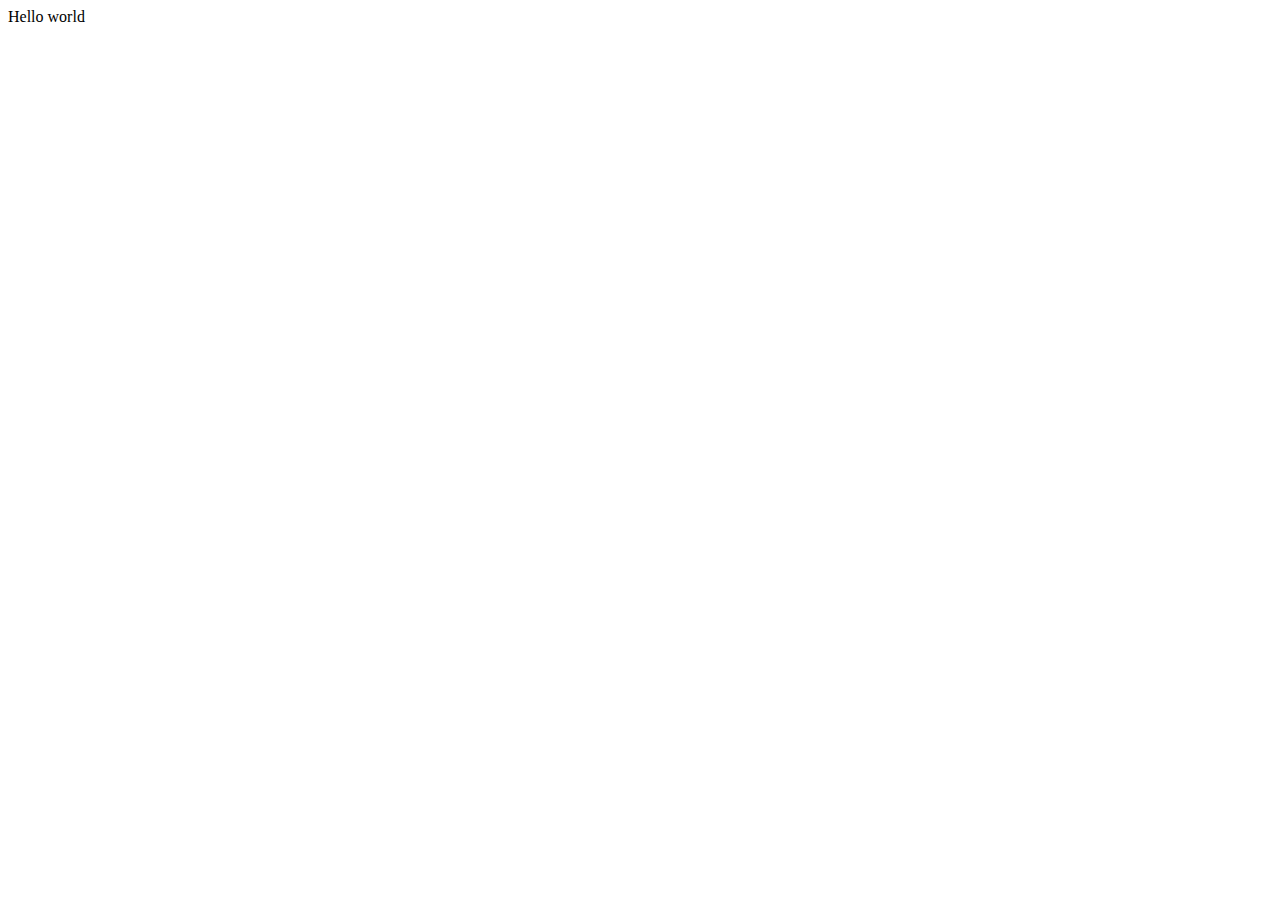
==== index.html @ 0292f8bd "Estructura base" ====
<!DOCTYPE html>
<html>

<head>
  <meta charset="utf-8">
  <meta name="viewport" content="width=device-width">
  <title>replit</title>
</head>

<body>
  Hello world

  <!--
  This script places a badge on your repl's full-browser view back to your repl's cover
  page. Try various colors for the theme: dark, light, red, orange, yellow, lime, green,
  teal, blue, blurple, magenta, pink!
  -->
  <script src="https://replit.com/public/js/replit-badge-v2.js" theme="dark" position="bottom-right"></script>
</body>

</html>
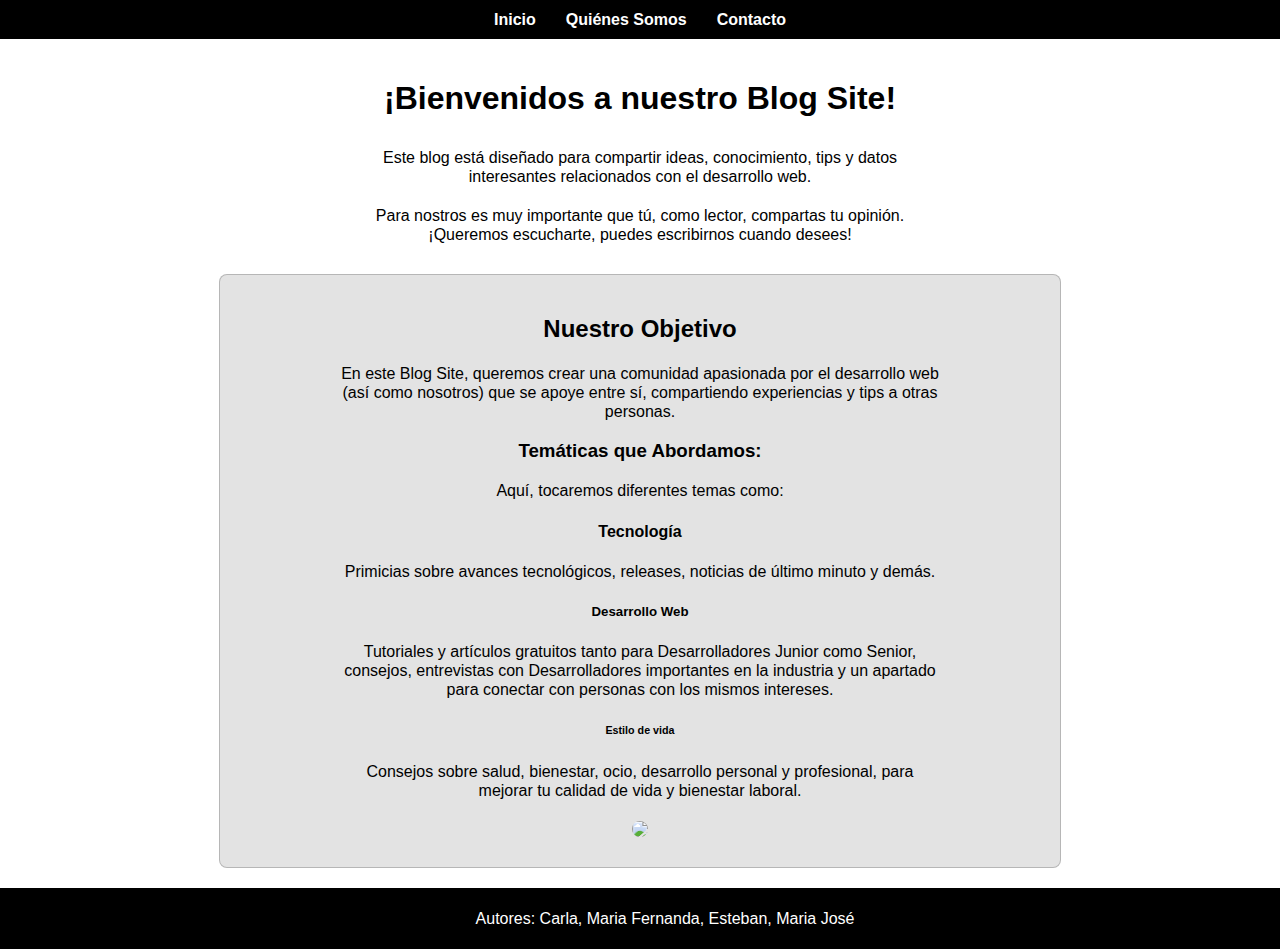
==== commit ffefba3d: "Css modifed 4" ====
--- a/index.html
+++ b/index.html
@@ -4,11 +4,56 @@
 <head>
   <meta charset="utf-8">
   <meta name="viewport" content="width=device-width">
-  <title>replit</title>
+  <title>Blog Site - Página de Inicio</title>
+  <link rel="stylesheet" href="style.css">
 </head>
 
 <body>
-  Hello world
+  <header>
+   <nav>
+     <ul>
+        <li><a href="./index.html">Inicio</a></li>
+        <li><a href="./quienes-somos.html">Quiénes Somos</a></li>
+        <li><a href="./contacto.html">Contacto</a></li>
+     </ul>
+   </nav>
+</header>
+
+<section>
+  <h1>¡Bienvenidos a nuestro Blog Site!</h1>
+  <p>Este blog está diseñado para compartir ideas, conocimiento, tips y datos interesantes relacionados con el desarrollo web.</p>
+  <p>Para nostros es muy importante que tú, como lector, compartas tu opinión. ¡Queremos escucharte, puedes escribirnos cuando desees!</p>
+
+  <div class="content">
+    <div class="text">
+      <h2>Nuestro Objetivo</h2>
+      <p>En este Blog Site, queremos crear una comunidad apasionada por el desarrollo web (así como nosotros) que se apoye entre sí, compartiendo experiencias y tips a otras personas.</p>
+
+      <h3>Temáticas que Abordamos:</h3>
+      <p>Aquí, tocaremos diferentes temas como:</p>
+
+      <h4>Tecnología</h4>
+      <p>Primicias sobre avances tecnológicos, releases, noticias de último minuto y demás.</p>
+      
+      <h5>Desarrollo Web</h5>
+      <p>Tutoriales y artículos gratuitos tanto para Desarrolladores Junior como Senior, consejos, entrevistas con Desarrolladores importantes en la industria y un apartado para conectar con personas con los mismos intereses. </p>
+
+      <h6>Estilo de vida</h6>
+      <p>Consejos sobre salud, bienestar, ocio, desarrollo personal y profesional, para mejorar tu calidad de vida y bienestar laboral.</p>
+
+    </div>
+    <div class="image">
+      <img src="/Pic/comunidad-de-desarrolladores-1.png"
+    </div>
+  </div>
+</section>
+
+<footer>
+  <ul>
+    <p>Autores: Carla, Maria Fernanda, Esteban, Maria José</p>
+  </ul>
+</footer>
+
 
   <!--
   This script places a badge on your repl's full-browser view back to your repl's cover
--- a/style.css
+++ b/style.css
@@ -0,0 +1,165 @@
+html {
+  height: 100%;
+  width: 100%;
+}
+
+body {
+  font-family: 'Poppins', sans-serif;
+  line-height: 1.2;
+  background-color: #ffffff;
+  margin: 0;
+  padding: 0;
+}
+
+.container {
+  flex: 1;
+  background-color: rgba(200, 200, 200, 0.5);
+}
+
+nav {
+  background-color: #000000;
+  padding: 10px;
+}
+
+nav ul {
+  list-style-type: none;
+  margin: 0;
+  padding: 0;
+  display: flex;
+  justify-content: center;
+}
+
+nav li {
+  margin: 0 15px;
+}
+
+nav a {
+  color: white;
+  text-decoration: none;
+  font-weight: bold;
+}
+
+nav a:hover {
+  text-decoration: underline;
+}
+
+main {
+  padding: 20px;
+  text-align: center;
+}
+
+main p {
+  background-color: #f4f4f4;
+  border: 1px solid #ddd;
+  border-radius: 10px;
+  padding: 15px;
+  max-width: 800px;
+  margin: 20px auto;
+}
+
+form {
+  display: flex;
+  flex-direction: column;
+  align-items: center;
+  background-color: #cbc4c479;
+  padding: 30px;
+  border-radius: 12px;
+  box-shadow: 0 4px 8px rgba(0,0,0,0.1);
+  max-width: 600px;
+  margin: 30px auto;
+}
+
+form input[type="text"],
+form input[type="email"],
+form textarea {
+  width: 100%;
+  padding: 15px;
+  border: 1px solid #ddd;
+  border-radius: 8px;
+  margin-bottom: 20px;
+  font-size: 16px;
+}
+
+form textarea {
+  resize: vertical;
+  min-height: 150px;
+}
+
+h1, p {
+  text-align: center;  
+  margin: 20px 0;
+}
+
+p {
+  max-width: 600px; 
+  margin: 10px auto; 
+}
+
+footer {
+  background-color: #000000;
+  color: white;
+  text-align: center;
+  padding: 5px;
+  width: 100%;
+  position: static;
+}
+
+.image {
+  display: flex;
+  justify-content: center;
+  align-items: center;
+  width: 100%;
+  padding: 10px; 
+}
+
+.image img {
+  max-width: 100%;
+  height: auto;
+  max-height: 450px; 
+  object-fit: cover; 
+  border-radius: 8px; 
+}
+
+/* Contenedor de la sección */
+section {
+  display: flex;
+  flex-direction: column;
+  align-items: center;
+  padding: 20px;
+  max-width: 800px;
+  margin: 0 auto; /* Centra el contenedor en el centro de la página */
+  text-align: center; /* Centra el texto dentro de la sección */
+}
+
+/* Contenedor de la sección */
+section {
+  display: flex;
+  flex-direction: column;
+  align-items: center;
+  padding: 20px;
+  max-width: 800px;
+  margin: 0 auto; /* Centra el contenedor en el centro de la página */
+  text-align: center; /* Centra el texto dentro de la sección */
+}
+
+.content {
+  display: flex;
+  flex-direction: column;
+  align-items: center;
+  width: 100%;
+  max-width: 800px;
+  margin-top: 20px;
+  background-color: rgba(200, 200, 200, 0.5);
+  border: 1px solid rgba(0, 0, 0, 0.2);
+  padding: 20px;
+  border-radius: 8px;
+}
+
+.text-content {
+  max-width: 700px;
+  margin-bottom: 20px;
+  background-color: rgba(220, 220, 220, 0.6);
+  border: 1px solid rgba(0, 0, 0, 0.2);
+  padding: 15px;
+  border-radius: 8px;
+}
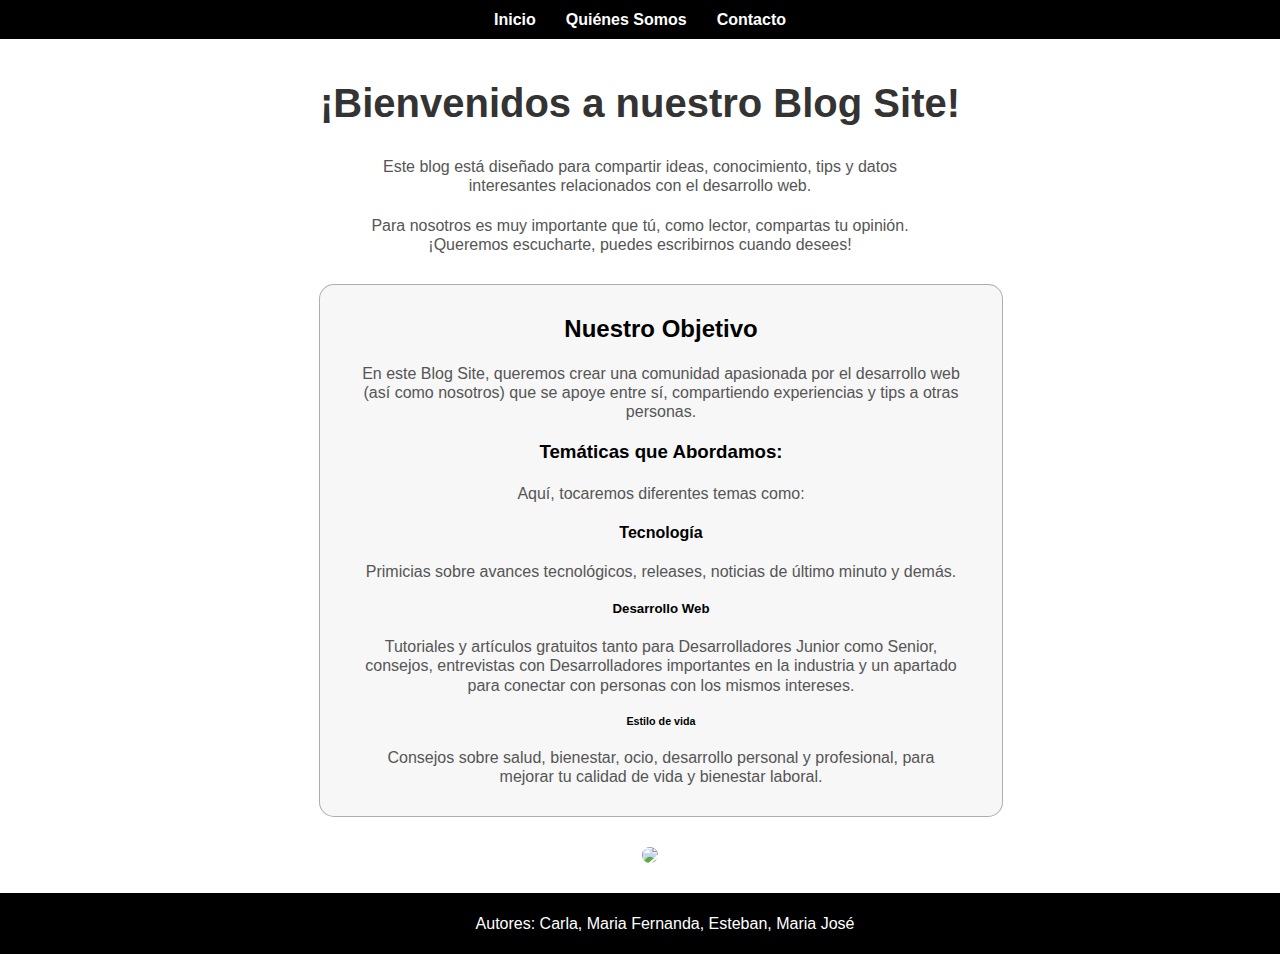
==== commit b24d5b2c: "Css modifed 5" ====
--- a/index.html
+++ b/index.html
@@ -19,13 +19,15 @@
    </nav>
 </header>
 
-<section>
-  <h1>¡Bienvenidos a nuestro Blog Site!</h1>
-  <p>Este blog está diseñado para compartir ideas, conocimiento, tips y datos interesantes relacionados con el desarrollo web.</p>
-  <p>Para nostros es muy importante que tú, como lector, compartas tu opinión. ¡Queremos escucharte, puedes escribirnos cuando desees!</p>
+<section 
+  <div id="welcome-container"></div>
+    <h1>¡Bienvenidos a nuestro Blog Site!</h1>
+    <p>Este blog está diseñado para compartir ideas, conocimiento, tips y datos interesantes relacionados con el desarrollo web.</p>
+    <p>Para nosotros es muy importante que tú, como lector, compartas tu opinión. ¡Queremos escucharte, puedes escribirnos cuando desees!</p>
+  </div>
 
   <div class="content">
-    <div class="text">
+    <div id="text-container" class="text">
       <h2>Nuestro Objetivo</h2>
       <p>En este Blog Site, queremos crear una comunidad apasionada por el desarrollo web (así como nosotros) que se apoye entre sí, compartiendo experiencias y tips a otras personas.</p>
 
--- a/style.css
+++ b/style.css
@@ -64,7 +64,7 @@
   background-color: #cbc4c479;
   padding: 30px;
   border-radius: 12px;
-  box-shadow: 0 4px 8px rgba(0,0,0,0.1);
+  box-shadow: 0 4px 8px rgba(0, 0, 0, 0.1);
   max-width: 600px;
   margin: 30px auto;
 }
@@ -120,46 +120,58 @@
   border-radius: 8px; 
 }
 
-/* Contenedor de la sección */
 section {
   display: flex;
   flex-direction: column;
   align-items: center;
   padding: 20px;
   max-width: 800px;
-  margin: 0 auto; /* Centra el contenedor en el centro de la página */
-  text-align: center; /* Centra el texto dentro de la sección */
+  margin: 0 auto;
+  text-align: center;
 }
 
-/* Contenedor de la sección */
-section {
-  display: flex;
-  flex-direction: column;
-  align-items: center;
-  padding: 20px;
-  max-width: 800px;
-  margin: 0 auto; /* Centra el contenedor en el centro de la página */
-  text-align: center; /* Centra el texto dentro de la sección */
-}
-
-.content {
+#text-container {
   display: flex;
   flex-direction: column;
   align-items: center;
   width: 100%;
   max-width: 800px;
-  margin-top: 20px;
-  background-color: rgba(200, 200, 200, 0.5);
-  border: 1px solid rgba(0, 0, 0, 0.2);
+  margin: 20px auto;
+  background-color: rgba(205, 203, 203, 0.159);
+  border: 1px solid rgba(0, 0, 0, 0.3);
   padding: 20px;
-  border-radius: 8px;
+  border-radius: 15px;
+  text-align: center;
 }
 
-.text-content {
-  max-width: 700px;
-  margin-bottom: 20px;
-  background-color: rgba(220, 220, 220, 0.6);
-  border: 1px solid rgba(0, 0, 0, 0.2);
-  padding: 15px;
-  border-radius: 8px;
+#text-container h2, 
+#text-container h3, 
+#text-container h4, 
+#text-container h5, 
+#text-container h6, 
+#text-container p {
+  margin: 10px 0;
 }
+
+#welcome-container h1 {
+  font-size: 2.5em; 
+  color: #333;
+}
+
+#welcome-container p {
+  font-size: 1em;  
+  color: #555;
+}
+
+#submit-button {
+  background-color: #555576; /* Color de fondo verde */
+  color: white; 
+  padding: 12px 20px; 
+  border-radius: 8px; 
+  cursor: pointer; 
+  font-size: 16px; 
+}
+
+#submit-button:hover {
+  background-color: #45a049; /* Color de fondo al pasar el ratón */
+}
